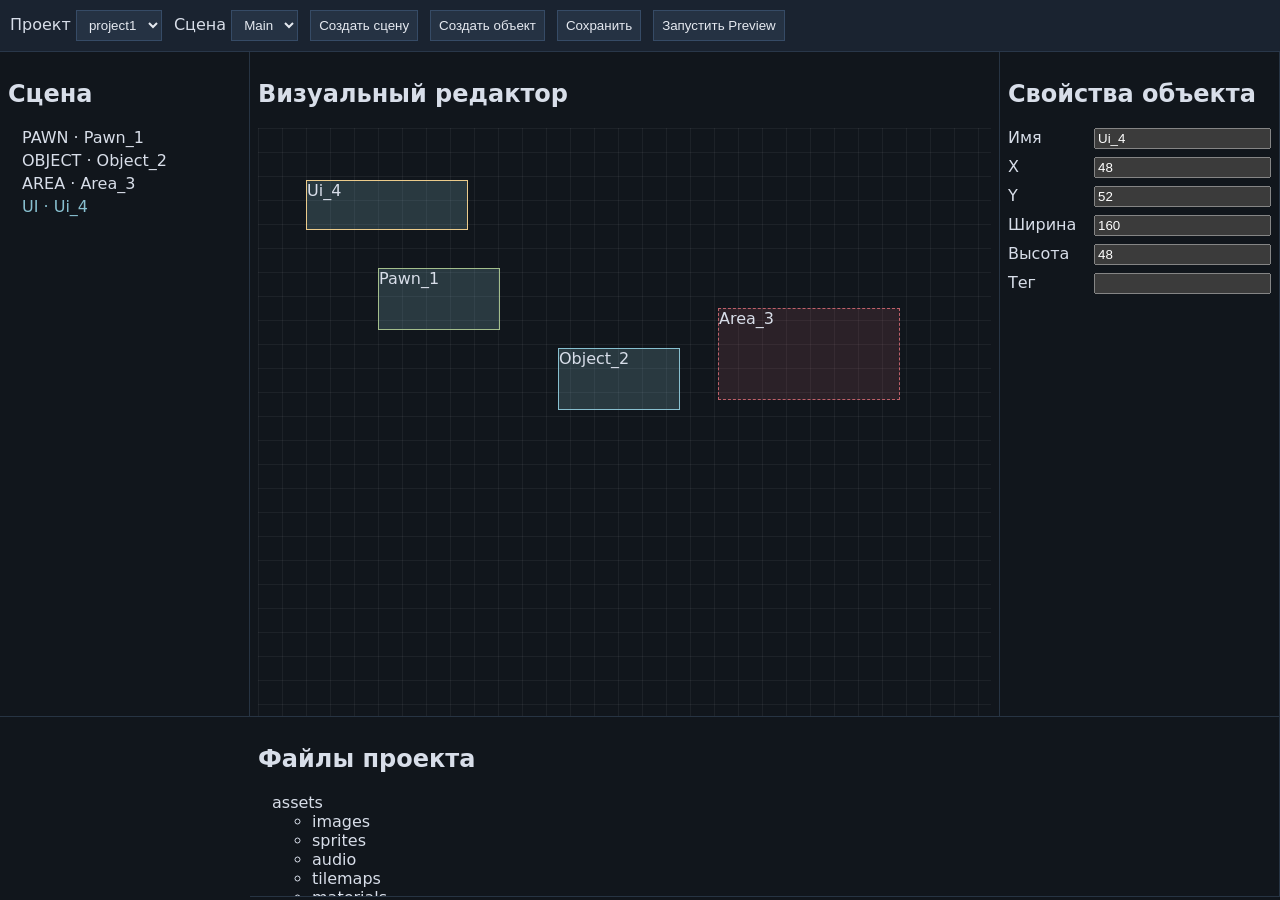
==== index.html @ 63fa0a8f "feat: bootstrap no-code 2d editor shell and storage layout" ====
<!doctype html>
<html lang="ru">
  <head>
    <meta charset="UTF-8" />
    <meta name="viewport" content="width=device-width, initial-scale=1.0" />
    <title>GameForge 2D Editor Shell</title>
    <link rel="stylesheet" href="styles.css" />
  </head>
  <body>
    <header class="topbar">
      <label>Проект <select id="projectSelect"><option>project1</option></select></label>
      <label>Сцена <select id="sceneSelect"><option>Main</option></select></label>
      <button id="createSceneBtn">Создать сцену</button>
      <button id="createObjectBtn">Создать объект</button>
      <button id="saveBtn">Сохранить</button>
      <button id="previewBtn">Запустить Preview</button>
    </header>

    <main class="shell-grid">
      <section class="panel" id="sceneTreePanel">
        <h2>Сцена</h2>
        <ul id="sceneTree" class="tree"></ul>
      </section>

      <section class="canvas-panel panel">
        <h2>Визуальный редактор</h2>
        <div id="sceneCanvas"></div>
      </section>

      <section class="panel" id="inspectorPanel">
        <h2>Свойства объекта</h2>
        <form id="inspectorForm">
          <label>Имя <input name="name" /></label>
          <label>X <input name="x" type="number" step="1" /></label>
          <label>Y <input name="y" type="number" step="1" /></label>
          <label>Ширина <input name="width" type="number" step="1" /></label>
          <label>Высота <input name="height" type="number" step="1" /></label>
          <label>Тег <input name="tag" /></label>
        </form>
      </section>

      <section class="panel files-panel">
        <h2>Файлы проекта</h2>
        <ul class="tree">
          <li>assets
            <ul>
              <li>images</li>
              <li>sprites</li>
              <li>audio</li>
              <li>tilemaps</li>
              <li>materials</li>
            </ul>
          </li>
          <li>scenes</li>
          <li>scripts</li>
          <li>ui</li>
          <li>data</li>
          <li>exports</li>
        </ul>
      </section>
    </main>

    <menu id="createMenu" class="context-menu">
      <button data-type="object">Object</button>
      <button data-type="pawn">Pawn</button>
      <button data-type="area">Area</button>
      <button data-type="ui">Ui</button>
    </menu>

    <script src="src/app.js"></script>
  </body>
</html>
---- styles.css ----
:root {
  color-scheme: dark;
  font-family: Inter, system-ui, sans-serif;
}
body {
  margin: 0;
  background: #11161c;
  color: #d8dee9;
}
.topbar {
  display: flex;
  gap: 12px;
  padding: 10px;
  background: #1a2330;
  border-bottom: 1px solid #293749;
}
.topbar button, .topbar select, .topbar input {
  background: #253243;
  color: #e5e9f0;
  border: 1px solid #364b66;
  padding: 6px 8px;
}
.shell-grid {
  display: grid;
  grid-template-columns: 250px 1fr 280px;
  grid-template-rows: 1fr 180px;
  height: calc(100vh - 55px);
}
.panel {
  border-right: 1px solid #273443;
  border-bottom: 1px solid #273443;
  padding: 8px;
  overflow: auto;
}
.canvas-panel {
  grid-column: 2;
  grid-row: 1;
}
#sceneCanvas {
  height: calc(100% - 32px);
  min-height: 400px;
  background-image: linear-gradient(rgba(255,255,255,0.05) 1px, transparent 1px), linear-gradient(90deg, rgba(255,255,255,0.05) 1px, transparent 1px);
  background-size: 24px 24px;
  position: relative;
}
.scene-node {
  position: absolute;
  border: 1px solid #88c0d0;
  background: rgba(136, 192, 208, 0.2);
  cursor: move;
}
.scene-node[data-type='pawn'] { border-color: #a3be8c; }
.scene-node[data-type='area'] { border-style: dashed; background: rgba(191, 97, 106, 0.15); border-color: #bf616a; }
.scene-node[data-type='ui'] { border-color: #ebcb8b; }
.files-panel {
  grid-column: 2 / span 2;
  grid-row: 2;
}
.tree {
  list-style: none;
  padding-left: 14px;
}
#inspectorForm {
  display: flex;
  flex-direction: column;
  gap: 8px;
}
#inspectorForm label {
  display: flex;
  justify-content: space-between;
  gap: 8px;
}
.context-menu {
  position: fixed;
  display: none;
  background: #243244;
  border: 1px solid #4c657f;
  padding: 4px;
  flex-direction: column;
}
.context-menu button {
  margin: 2px;
  background: #2a3b50;
  color: white;
  border: 1px solid #49617c;
}
.tree-item {
  cursor: pointer;
  margin: 4px 0;
}
.tree-item.selected {
  color: #88c0d0;
}
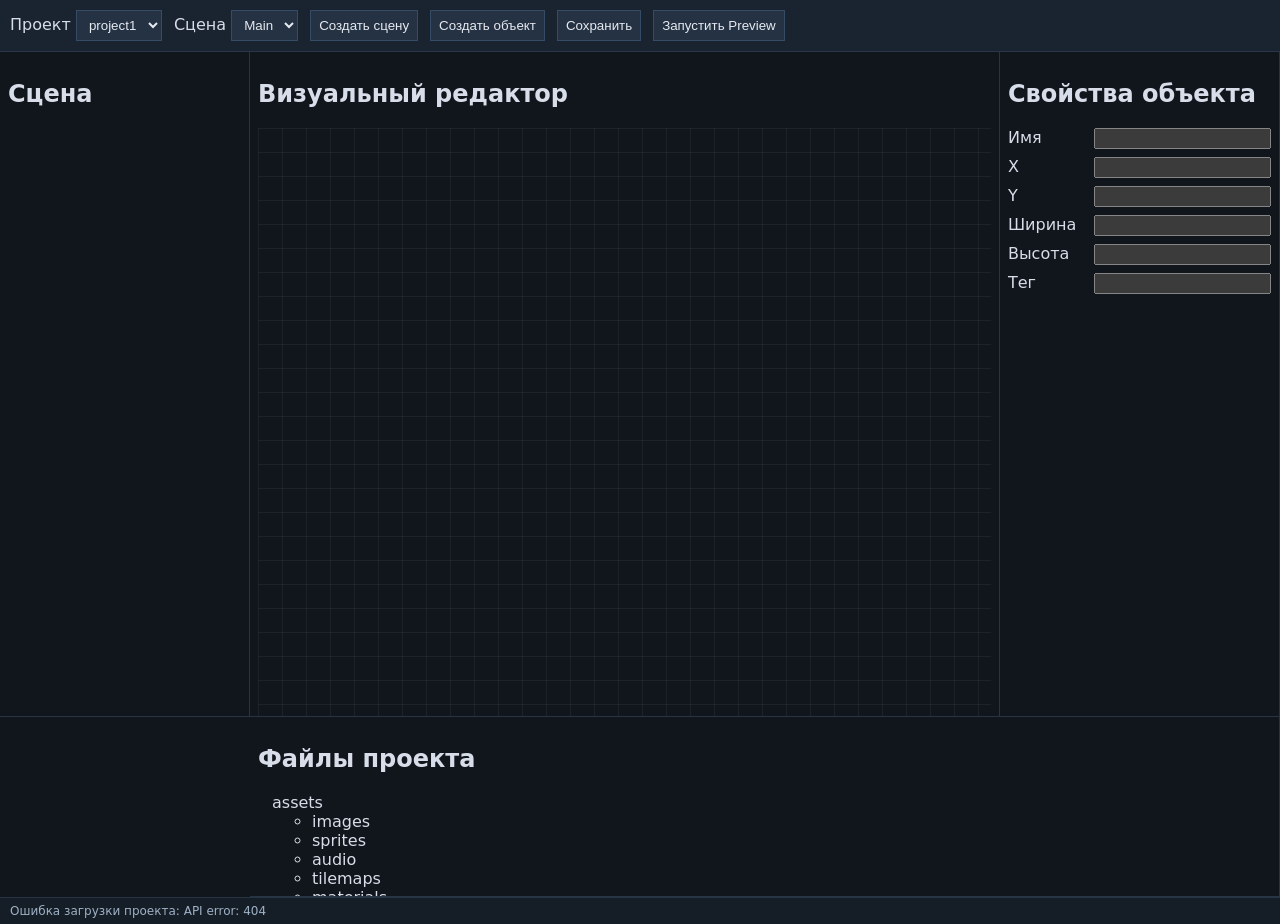
==== commit 87888215: "feat: add filesystem scene API and wire editor to backend" ====
--- a/index.html
+++ b/index.html
@@ -67,6 +67,10 @@
       <button data-type="ui">Ui</button>
     </menu>
 
+    <footer class="status-bar">
+      <span id="statusText">Ready</span>
+    </footer>
+
     <script src="src/app.js"></script>
   </body>
 </html>
--- a/styles.css
+++ b/styles.css
@@ -91,3 +91,13 @@
 .tree-item.selected {
   color: #88c0d0;
 }
+.status-bar {
+  height: 26px;
+  display: flex;
+  align-items: center;
+  padding: 0 10px;
+  border-top: 1px solid #273443;
+  background: #151d27;
+  color: #9fb1c5;
+  font-size: 12px;
+}
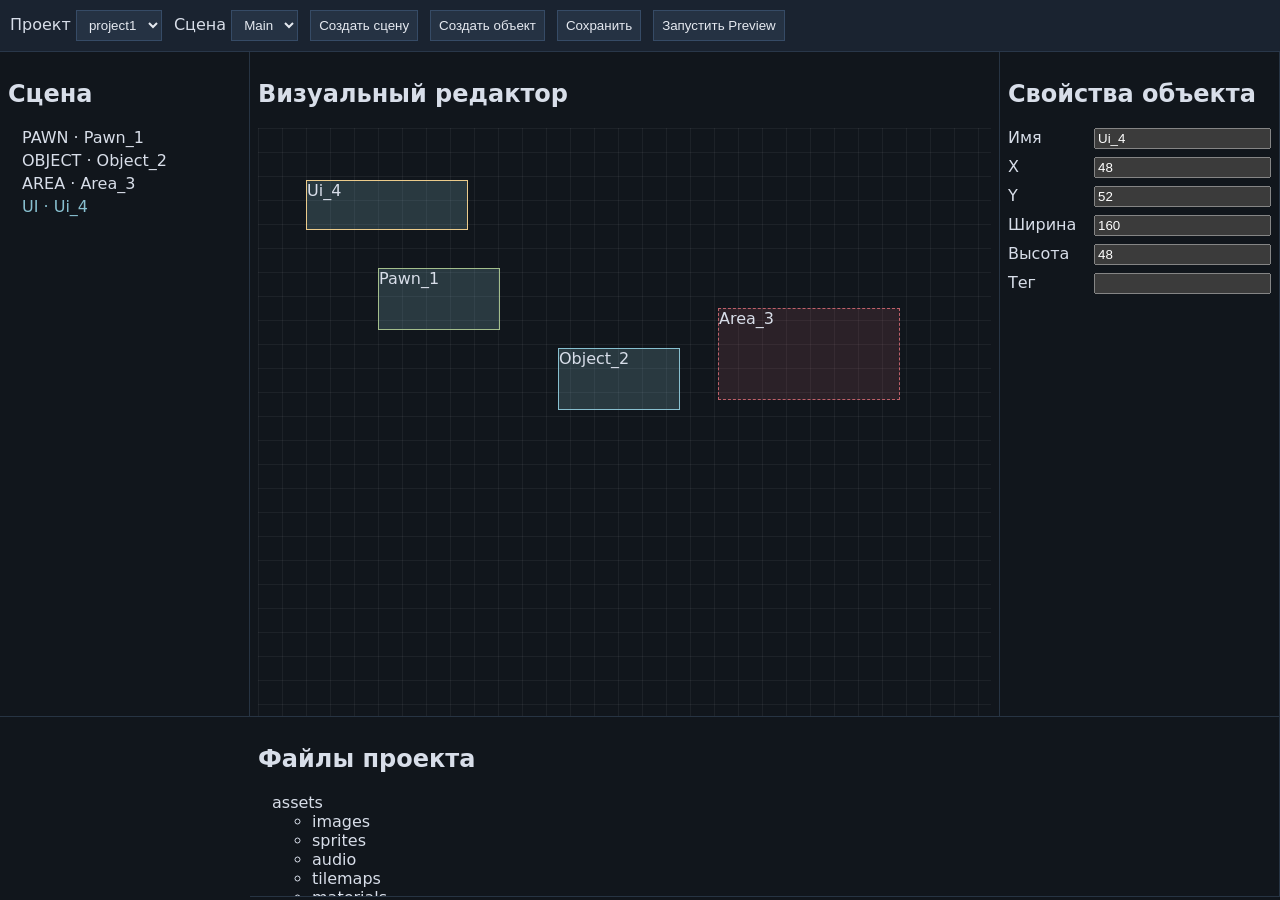
==== commit 793f2658: "Merge branch 'main' into codex/create-no-code-2d-game-platform-with-phaser-2-zhz50s" ====
--- a/index.html
+++ b/index.html
@@ -67,10 +67,6 @@
       <button data-type="ui">Ui</button>
     </menu>
 
-    <footer class="status-bar">
-      <span id="statusText">Ready</span>
-    </footer>
-
     <script src="src/app.js"></script>
   </body>
 </html>
--- a/styles.css
+++ b/styles.css
@@ -91,13 +91,3 @@
 .tree-item.selected {
   color: #88c0d0;
 }
-.status-bar {
-  height: 26px;
-  display: flex;
-  align-items: center;
-  padding: 0 10px;
-  border-top: 1px solid #273443;
-  background: #151d27;
-  color: #9fb1c5;
-  font-size: 12px;
-}
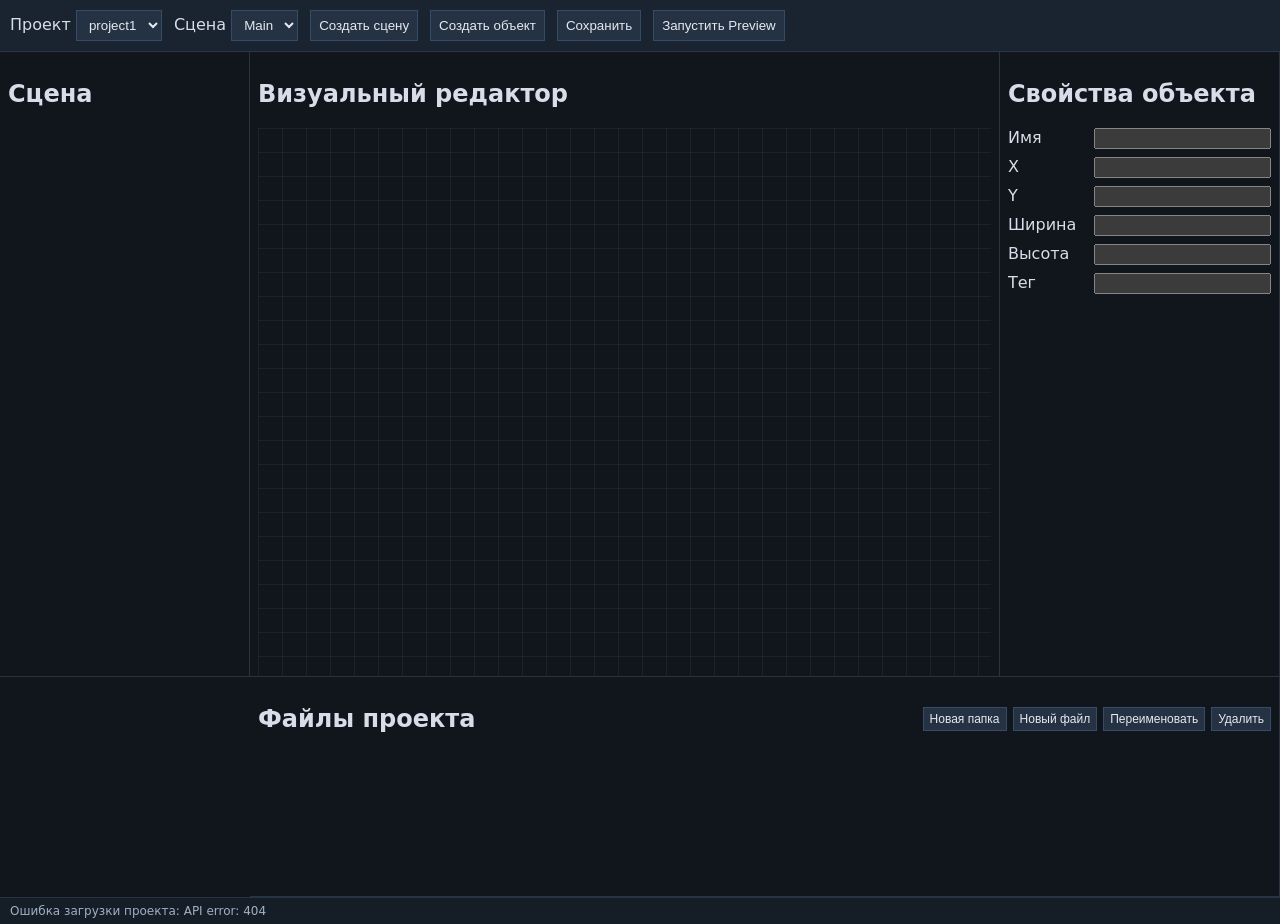
==== commit 1ed7c383: "feat: add file explorer API and project file tree actions" ====
--- a/index.html
+++ b/index.html
@@ -40,23 +40,16 @@
       </section>
 
       <section class="panel files-panel">
-        <h2>Файлы проекта</h2>
-        <ul class="tree">
-          <li>assets
-            <ul>
-              <li>images</li>
-              <li>sprites</li>
-              <li>audio</li>
-              <li>tilemaps</li>
-              <li>materials</li>
-            </ul>
-          </li>
-          <li>scenes</li>
-          <li>scripts</li>
-          <li>ui</li>
-          <li>data</li>
-          <li>exports</li>
-        </ul>
+        <div class="files-header">
+          <h2>Файлы проекта</h2>
+          <div class="files-actions">
+            <button id="newFolderBtn">Новая папка</button>
+            <button id="newFileBtn">Новый файл</button>
+            <button id="renameEntryBtn">Переименовать</button>
+            <button id="deleteEntryBtn">Удалить</button>
+          </div>
+        </div>
+        <ul id="fileTree" class="tree"></ul>
       </section>
     </main>
 
@@ -67,6 +60,10 @@
       <button data-type="ui">Ui</button>
     </menu>
 
+    <footer class="status-bar">
+      <span id="statusText">Ready</span>
+    </footer>
+
     <script src="src/app.js"></script>
   </body>
 </html>
--- a/styles.css
+++ b/styles.css
@@ -23,7 +23,7 @@
 .shell-grid {
   display: grid;
   grid-template-columns: 250px 1fr 280px;
-  grid-template-rows: 1fr 180px;
+  grid-template-rows: 1fr 220px;
   height: calc(100vh - 55px);
 }
 .panel {
@@ -55,6 +55,23 @@
 .files-panel {
   grid-column: 2 / span 2;
   grid-row: 2;
+}
+.files-header {
+  display: flex;
+  justify-content: space-between;
+  align-items: center;
+  gap: 8px;
+}
+.files-actions {
+  display: flex;
+  gap: 6px;
+}
+.files-actions button {
+  background: #253243;
+  color: #e5e9f0;
+  border: 1px solid #364b66;
+  padding: 4px 6px;
+  font-size: 12px;
 }
 .tree {
   list-style: none;
@@ -91,3 +108,26 @@
 .tree-item.selected {
   color: #88c0d0;
 }
+.file-item {
+  cursor: pointer;
+  margin: 3px 0;
+  color: #cdd6e3;
+}
+.file-item.selected {
+  color: #88c0d0;
+}
+.file-path {
+  color: #7f93aa;
+  font-size: 11px;
+  margin-left: 4px;
+}
+.status-bar {
+  height: 26px;
+  display: flex;
+  align-items: center;
+  padding: 0 10px;
+  border-top: 1px solid #273443;
+  background: #151d27;
+  color: #9fb1c5;
+  font-size: 12px;
+}
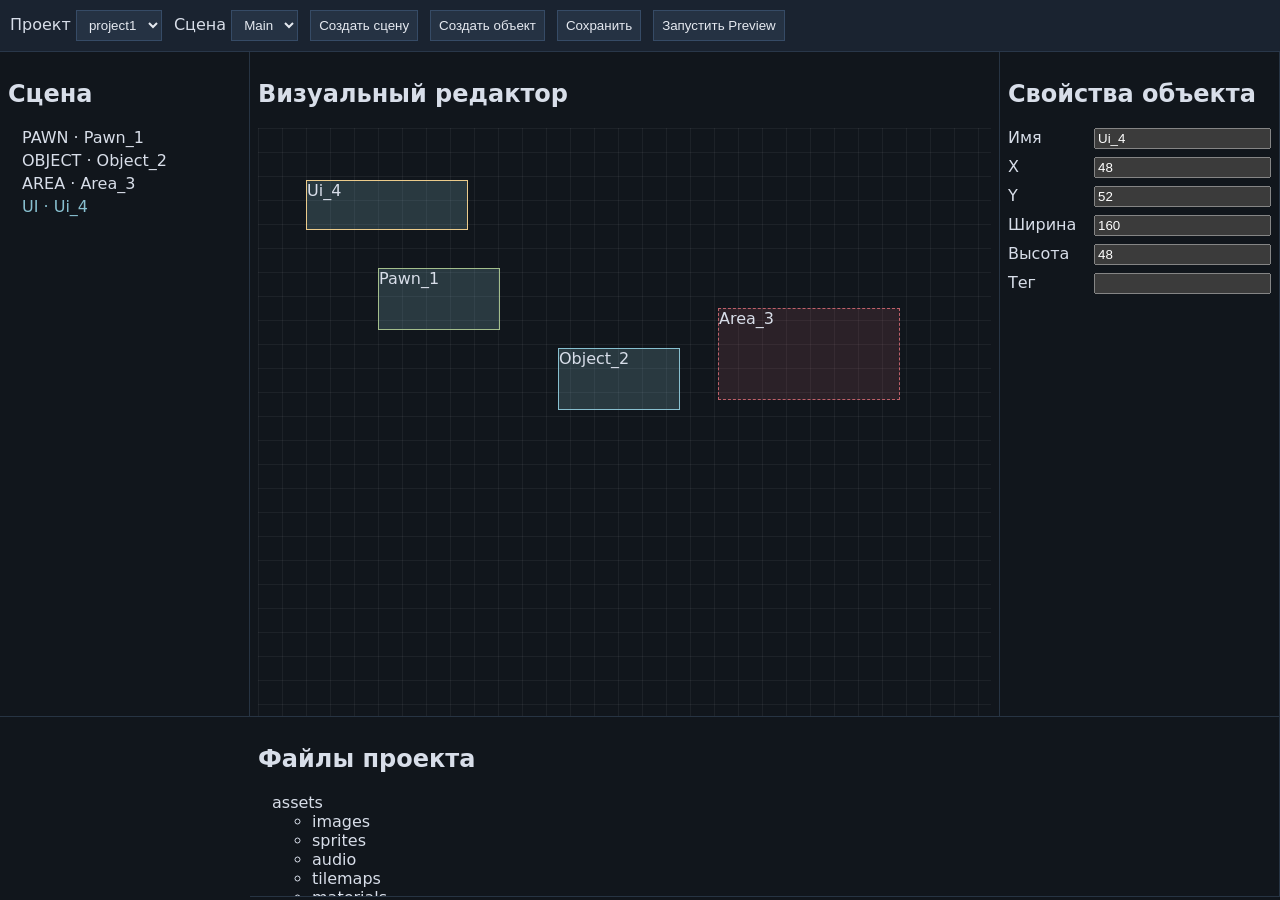
==== commit ecfc8858: "Merge branch 'main' into codex/create-no-code-2d-game-platform-with-phaser-2-j89kbp" ====
--- a/index.html
+++ b/index.html
@@ -40,16 +40,23 @@
       </section>
 
       <section class="panel files-panel">
-        <div class="files-header">
-          <h2>Файлы проекта</h2>
-          <div class="files-actions">
-            <button id="newFolderBtn">Новая папка</button>
-            <button id="newFileBtn">Новый файл</button>
-            <button id="renameEntryBtn">Переименовать</button>
-            <button id="deleteEntryBtn">Удалить</button>
-          </div>
-        </div>
-        <ul id="fileTree" class="tree"></ul>
+        <h2>Файлы проекта</h2>
+        <ul class="tree">
+          <li>assets
+            <ul>
+              <li>images</li>
+              <li>sprites</li>
+              <li>audio</li>
+              <li>tilemaps</li>
+              <li>materials</li>
+            </ul>
+          </li>
+          <li>scenes</li>
+          <li>scripts</li>
+          <li>ui</li>
+          <li>data</li>
+          <li>exports</li>
+        </ul>
       </section>
     </main>
 
@@ -60,10 +67,6 @@
       <button data-type="ui">Ui</button>
     </menu>
 
-    <footer class="status-bar">
-      <span id="statusText">Ready</span>
-    </footer>
-
     <script src="src/app.js"></script>
   </body>
 </html>
--- a/styles.css
+++ b/styles.css
@@ -23,7 +23,7 @@
 .shell-grid {
   display: grid;
   grid-template-columns: 250px 1fr 280px;
-  grid-template-rows: 1fr 220px;
+  grid-template-rows: 1fr 180px;
   height: calc(100vh - 55px);
 }
 .panel {
@@ -55,23 +55,6 @@
 .files-panel {
   grid-column: 2 / span 2;
   grid-row: 2;
-}
-.files-header {
-  display: flex;
-  justify-content: space-between;
-  align-items: center;
-  gap: 8px;
-}
-.files-actions {
-  display: flex;
-  gap: 6px;
-}
-.files-actions button {
-  background: #253243;
-  color: #e5e9f0;
-  border: 1px solid #364b66;
-  padding: 4px 6px;
-  font-size: 12px;
 }
 .tree {
   list-style: none;
@@ -108,26 +91,3 @@
 .tree-item.selected {
   color: #88c0d0;
 }
-.file-item {
-  cursor: pointer;
-  margin: 3px 0;
-  color: #cdd6e3;
-}
-.file-item.selected {
-  color: #88c0d0;
-}
-.file-path {
-  color: #7f93aa;
-  font-size: 11px;
-  margin-left: 4px;
-}
-.status-bar {
-  height: 26px;
-  display: flex;
-  align-items: center;
-  padding: 0 10px;
-  border-top: 1px solid #273443;
-  background: #151d27;
-  color: #9fb1c5;
-  font-size: 12px;
-}
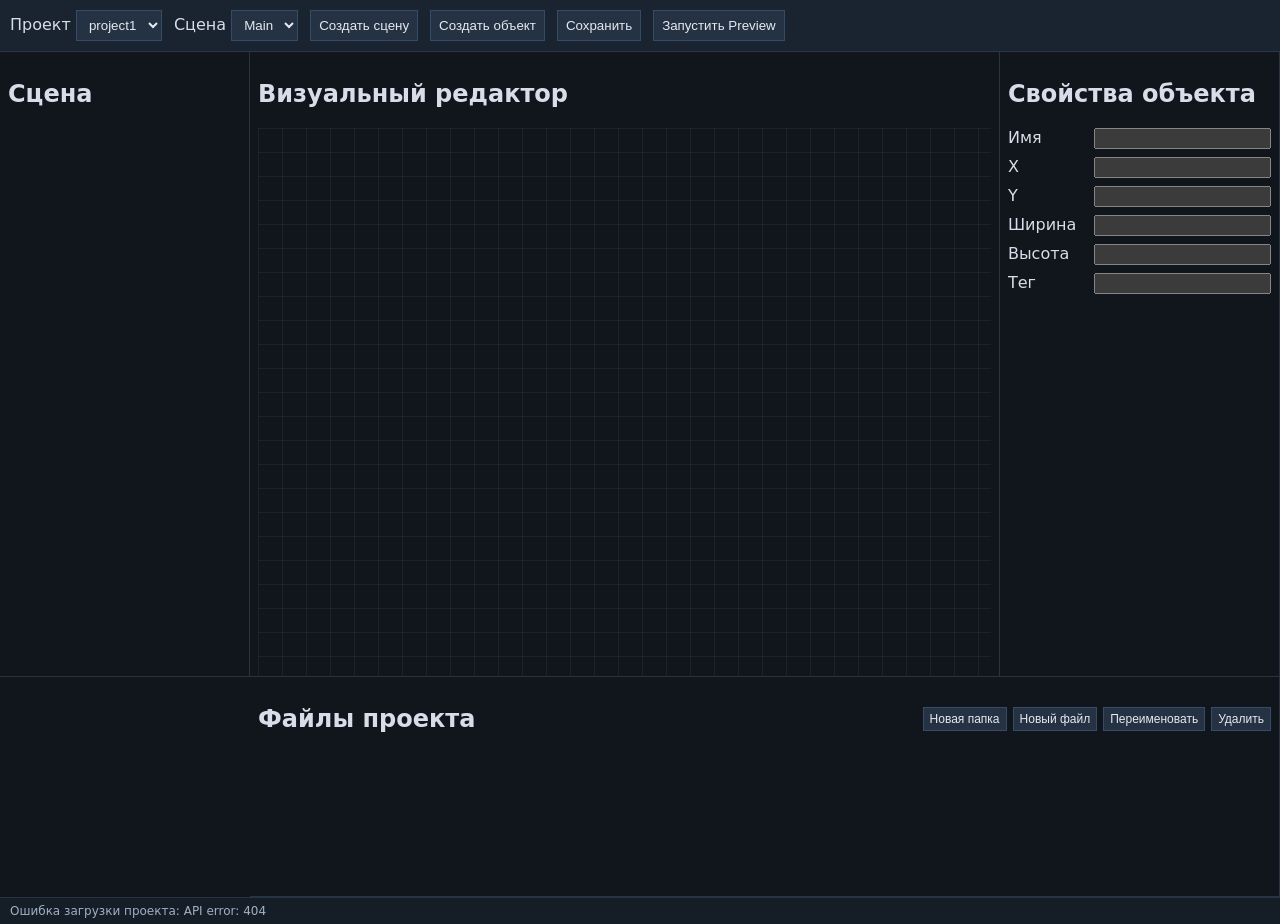
==== commit 11988ae3: "feat: add runtime preview page and scene launch flow" ====
--- a/index.html
+++ b/index.html
@@ -40,23 +40,16 @@
       </section>
 
       <section class="panel files-panel">
-        <h2>Файлы проекта</h2>
-        <ul class="tree">
-          <li>assets
-            <ul>
-              <li>images</li>
-              <li>sprites</li>
-              <li>audio</li>
-              <li>tilemaps</li>
-              <li>materials</li>
-            </ul>
-          </li>
-          <li>scenes</li>
-          <li>scripts</li>
-          <li>ui</li>
-          <li>data</li>
-          <li>exports</li>
-        </ul>
+        <div class="files-header">
+          <h2>Файлы проекта</h2>
+          <div class="files-actions">
+            <button id="newFolderBtn">Новая папка</button>
+            <button id="newFileBtn">Новый файл</button>
+            <button id="renameEntryBtn">Переименовать</button>
+            <button id="deleteEntryBtn">Удалить</button>
+          </div>
+        </div>
+        <ul id="fileTree" class="tree"></ul>
       </section>
     </main>
 
@@ -67,6 +60,10 @@
       <button data-type="ui">Ui</button>
     </menu>
 
+    <footer class="status-bar">
+      <span id="statusText">Ready</span>
+    </footer>
+
     <script src="src/app.js"></script>
   </body>
 </html>
--- a/styles.css
+++ b/styles.css
@@ -23,7 +23,7 @@
 .shell-grid {
   display: grid;
   grid-template-columns: 250px 1fr 280px;
-  grid-template-rows: 1fr 180px;
+  grid-template-rows: 1fr 220px;
   height: calc(100vh - 55px);
 }
 .panel {
@@ -55,6 +55,23 @@
 .files-panel {
   grid-column: 2 / span 2;
   grid-row: 2;
+}
+.files-header {
+  display: flex;
+  justify-content: space-between;
+  align-items: center;
+  gap: 8px;
+}
+.files-actions {
+  display: flex;
+  gap: 6px;
+}
+.files-actions button {
+  background: #253243;
+  color: #e5e9f0;
+  border: 1px solid #364b66;
+  padding: 4px 6px;
+  font-size: 12px;
 }
 .tree {
   list-style: none;
@@ -91,3 +108,26 @@
 .tree-item.selected {
   color: #88c0d0;
 }
+.file-item {
+  cursor: pointer;
+  margin: 3px 0;
+  color: #cdd6e3;
+}
+.file-item.selected {
+  color: #88c0d0;
+}
+.file-path {
+  color: #7f93aa;
+  font-size: 11px;
+  margin-left: 4px;
+}
+.status-bar {
+  height: 26px;
+  display: flex;
+  align-items: center;
+  padding: 0 10px;
+  border-top: 1px solid #273443;
+  background: #151d27;
+  color: #9fb1c5;
+  font-size: 12px;
+}
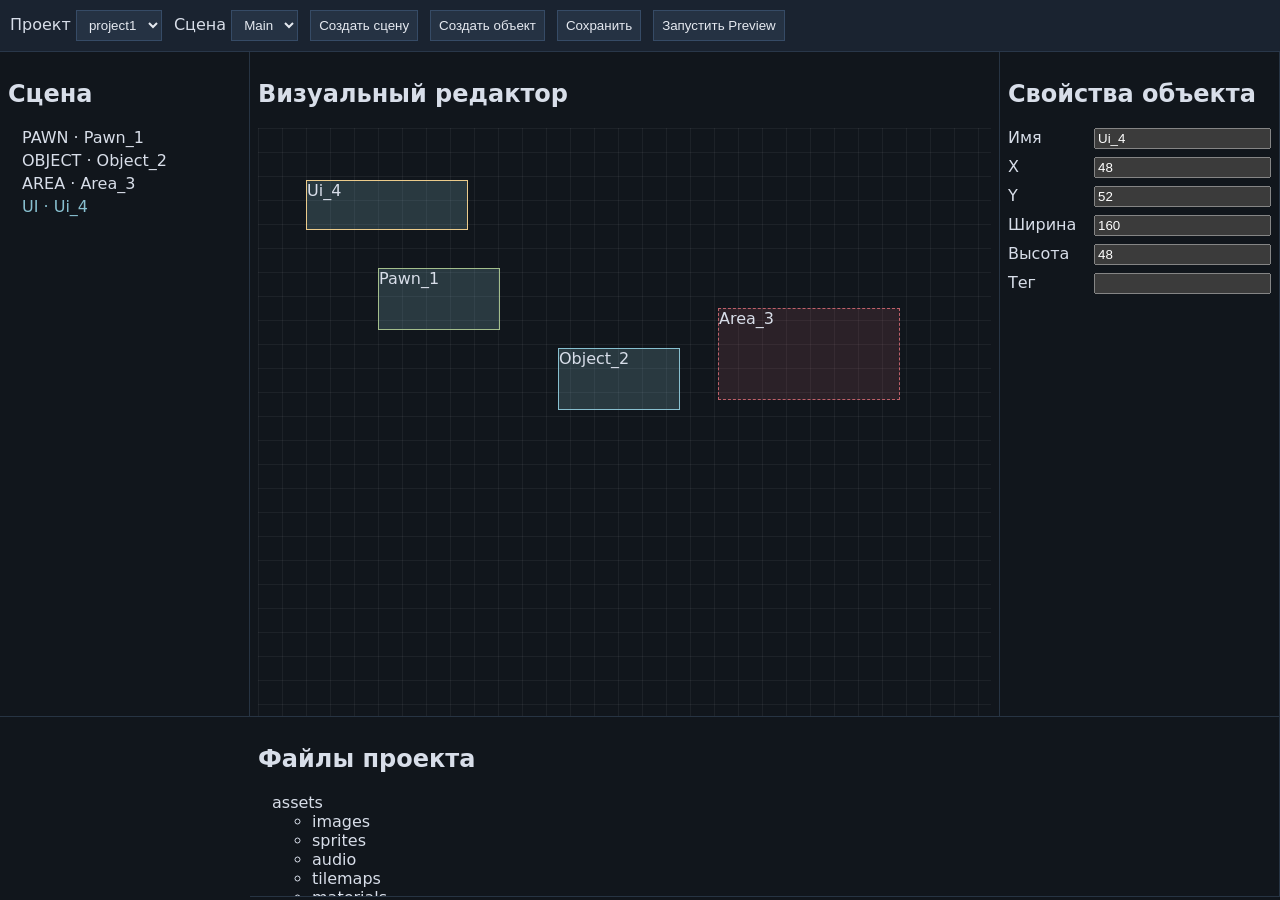
==== commit 2649205c: "Merge branch 'main' into codex/create-no-code-2d-game-platform-with-phaser-2-qp0qef" ====
--- a/index.html
+++ b/index.html
@@ -40,16 +40,23 @@
       </section>
 
       <section class="panel files-panel">
-        <div class="files-header">
-          <h2>Файлы проекта</h2>
-          <div class="files-actions">
-            <button id="newFolderBtn">Новая папка</button>
-            <button id="newFileBtn">Новый файл</button>
-            <button id="renameEntryBtn">Переименовать</button>
-            <button id="deleteEntryBtn">Удалить</button>
-          </div>
-        </div>
-        <ul id="fileTree" class="tree"></ul>
+        <h2>Файлы проекта</h2>
+        <ul class="tree">
+          <li>assets
+            <ul>
+              <li>images</li>
+              <li>sprites</li>
+              <li>audio</li>
+              <li>tilemaps</li>
+              <li>materials</li>
+            </ul>
+          </li>
+          <li>scenes</li>
+          <li>scripts</li>
+          <li>ui</li>
+          <li>data</li>
+          <li>exports</li>
+        </ul>
       </section>
     </main>
 
@@ -60,10 +67,6 @@
       <button data-type="ui">Ui</button>
     </menu>
 
-    <footer class="status-bar">
-      <span id="statusText">Ready</span>
-    </footer>
-
     <script src="src/app.js"></script>
   </body>
 </html>
--- a/styles.css
+++ b/styles.css
@@ -23,7 +23,7 @@
 .shell-grid {
   display: grid;
   grid-template-columns: 250px 1fr 280px;
-  grid-template-rows: 1fr 220px;
+  grid-template-rows: 1fr 180px;
   height: calc(100vh - 55px);
 }
 .panel {
@@ -55,23 +55,6 @@
 .files-panel {
   grid-column: 2 / span 2;
   grid-row: 2;
-}
-.files-header {
-  display: flex;
-  justify-content: space-between;
-  align-items: center;
-  gap: 8px;
-}
-.files-actions {
-  display: flex;
-  gap: 6px;
-}
-.files-actions button {
-  background: #253243;
-  color: #e5e9f0;
-  border: 1px solid #364b66;
-  padding: 4px 6px;
-  font-size: 12px;
 }
 .tree {
   list-style: none;
@@ -108,26 +91,3 @@
 .tree-item.selected {
   color: #88c0d0;
 }
-.file-item {
-  cursor: pointer;
-  margin: 3px 0;
-  color: #cdd6e3;
-}
-.file-item.selected {
-  color: #88c0d0;
-}
-.file-path {
-  color: #7f93aa;
-  font-size: 11px;
-  margin-left: 4px;
-}
-.status-bar {
-  height: 26px;
-  display: flex;
-  align-items: center;
-  padding: 0 10px;
-  border-top: 1px solid #273443;
-  background: #151d27;
-  color: #9fb1c5;
-  font-size: 12px;
-}
